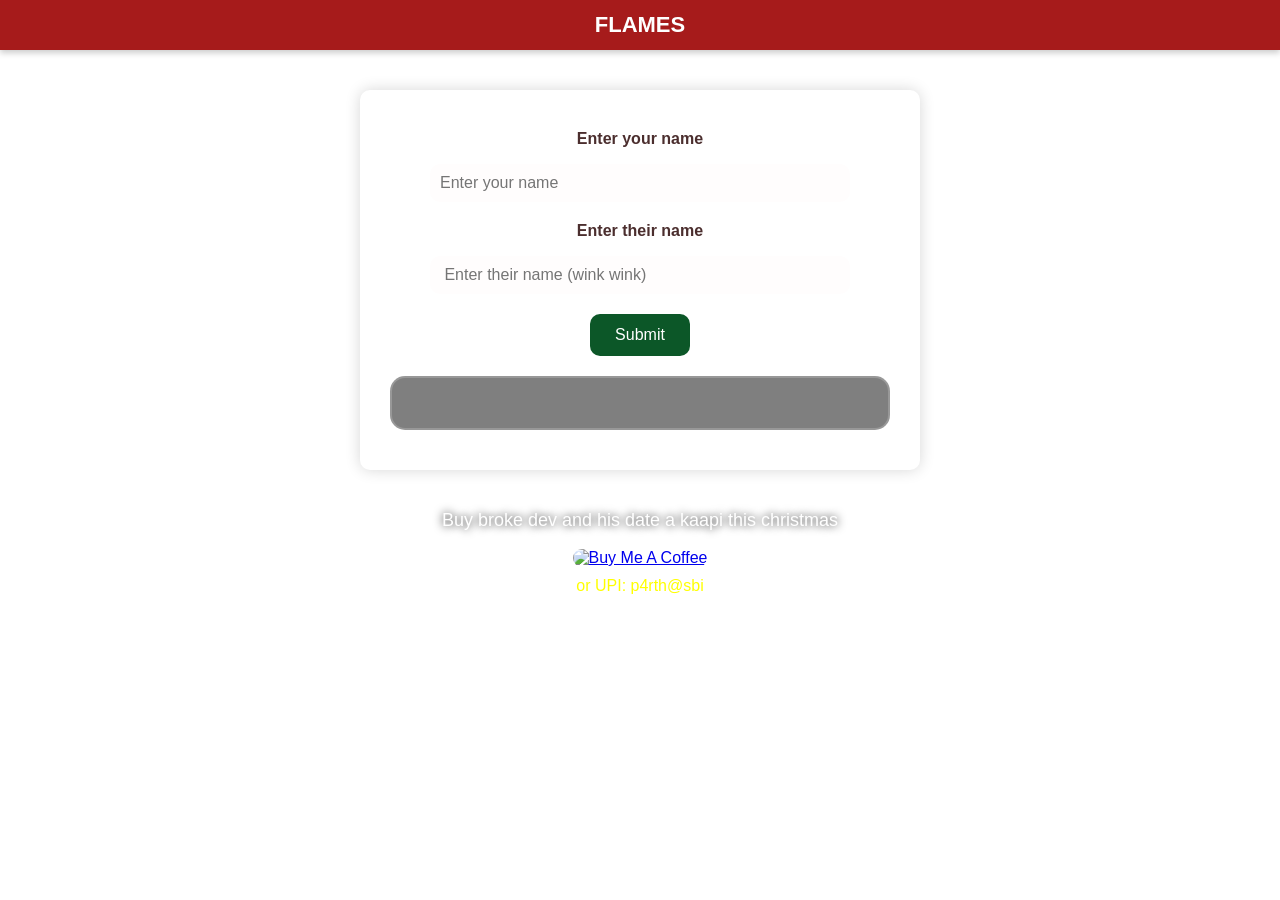
==== index.html @ 95348a66 "Add files via upload" ====
<!DOCTYPE html>
<html lang="en">
<head>
  <meta charset="UTF-8">
  <meta name="viewport" content="width=device-width, initial-scale=1.0">
  <title>Ch</title>
<link rel="stylesheet" href="css.css">
<script type="module" src="backend.js"></script>
</head>
<body>

    <a href="https://youtu.be/dQw4w9WgXcQ" class="title-btn">FLAMES</a>

  <div class="container">
    

    <form>
      <label>Enter your name</label>
      <input type="text"   placeholder="Enter your name" >

      <label>Enter their name</label>
      <input type="text" placeholder=" Enter their name (wink wink)">

      <button type="submit" class="submit-btn">Submit</button>


    </form>
  </div>
<div style="margin-top: 30px; text-align:center;">
  <p style="color:white; font-size:18px; text-shadow: 0 0 10px black;">
    Buy broke dev and his date a kaapi this christmas 
  </p>
  <a href="https://buymeacoffee.com/yourusername" target="_blank">
    <img src="./images/default-red.jpg" alt="Buy Me A Coffee" height="50" >
  </a>
  <p style="color:#ff0; margin-top:10px;">or UPI: p4rth@sbi</p>
</div>
</body>
</html>
---- css.css ----
body::before {
  content: "";
  position: fixed;
  top: 0; left: 0; right: 0; bottom: 0;
  background: url('./images/christmas wallpaper desktop.jpg') center/cover no-repeat;
  filter: brightness(0.9);
  z-index: -1;
}





body {
  margin: 0;
  padding: 0;
  font-family: "Poppins", sans-serif;
  background: url('./images/christmas wallpaper desktop.jpg');
  background-size: cover;
  background-repeat: no-repeat;
  background-position-y:49px ;
}

.title-btn {
  display: inline-block;          
  background: #a61b1b;
  color: white;
  font-weight: 600;
  font-size: 22px;
  padding: 12px 40px;
 
  text-decoration: none;
 
  box-shadow: 0 3px 6px rgba(0,0,0,0.2);
  transition: 0.2s;
    display: flex;
        justify-content: center; 
               align-items: center;    
            


}

/* Make it hover nicely */
.title-btn:hover {
  background: #8b1515;

}

.container {
  max-width: 500px;
  margin: 40px auto;
  background: rgba(255, 255, 255, 0); 
  padding: 40px 30px;
  border-radius: 10px;
  backdrop-filter: blur(10px);
  box-shadow: 0 0 15px rgba(0, 0, 0, 0.161);
  text-align: center;
 
}

label {
  font-weight: 600;
  font-size: 16px;
  display: block;
  margin-bottom: 6px;
  color: #4b2e2e;
}

input {
  width: 80%;
  padding: 10px;
  margin: 10px 0 20px 0;
  border: 2px #fffdfd;    
  border-radius: 10px;
  font-size: 16px;
  outline: none;
  background: #fffdfd;
}

.submit-btn {
  background: #0c5728;
  color: white;
  padding: 12px 25px;
  border-radius: 10px;
  border: none;
  font-size: 16px;
  cursor: pointer;
  transition: 0.2s;
}
.submit-btn:hover {
  background: #0a4520;
  transform: scale(1.04);
}
img{
    border-radius: 10px;
}
img:hover{
  background: #0a4520;
  transform: scale(1.02);

}
@keyframes pulse {
    0% { transform: scale(1); }
    50% { transform: scale(1.1); }
    100% { transform: scale(1); }
}
@keyframes gradient {
    0% { background-position: 0% 50%; }
    50% { background-position: 100% 50%; }
    100% { background-position: 0% 50%; }
}
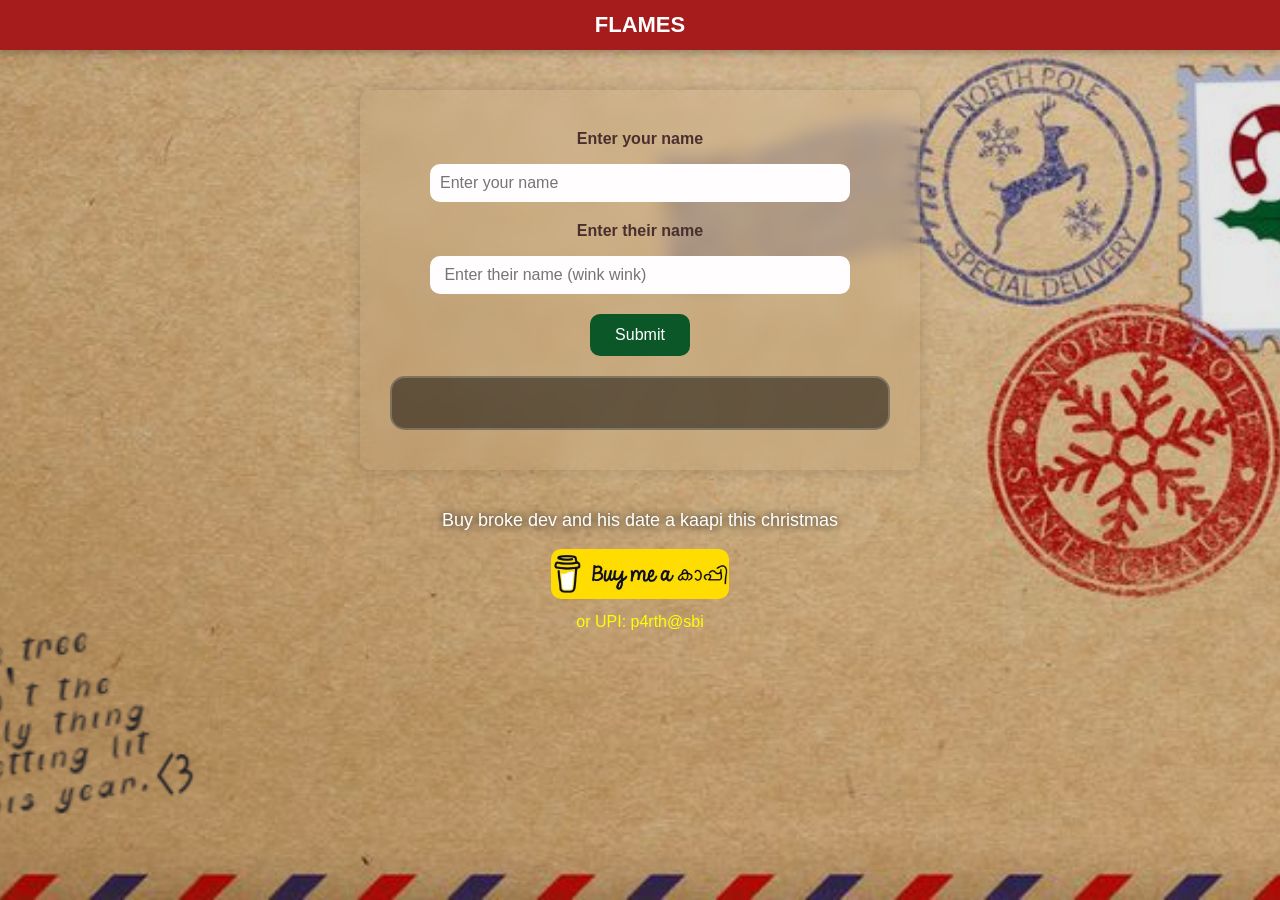
==== commit c70e6100: "title onn maati" ====
--- a/index.html
+++ b/index.html
@@ -3,7 +3,7 @@
 <head>
   <meta charset="UTF-8">
   <meta name="viewport" content="width=device-width, initial-scale=1.0">
-  <title>Ch</title>
+  <title>FLAMES AHNE</title>
 <link rel="stylesheet" href="css.css">
 <script type="module" src="backend.js"></script>
 </head>
